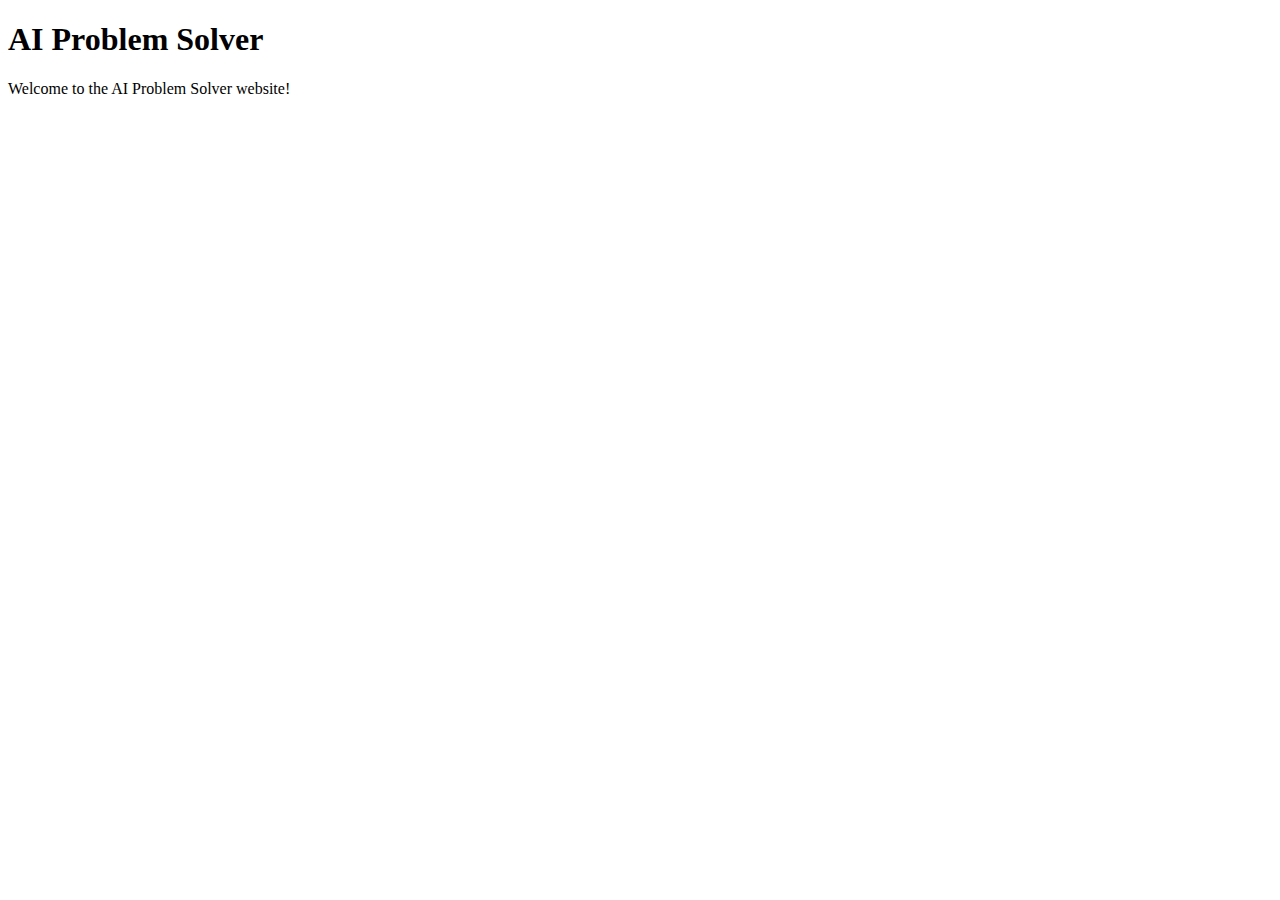
==== index.html @ dc369c8a "Add files via upload" ====
<!DOCTYPE html>
<html lang="en">
<head>
    <meta charset="UTF-8">
    <meta name="viewport" content="width=device-width, initial-scale=1.0">
    <title>AI Problem Solver</title>
</head>
<body>
    <header>
        <h1>AI Problem Solver</h1>
    </header>
    <main>
        <p>Welcome to the AI Problem Solver website!</p>
    </main>
</body>
</html>
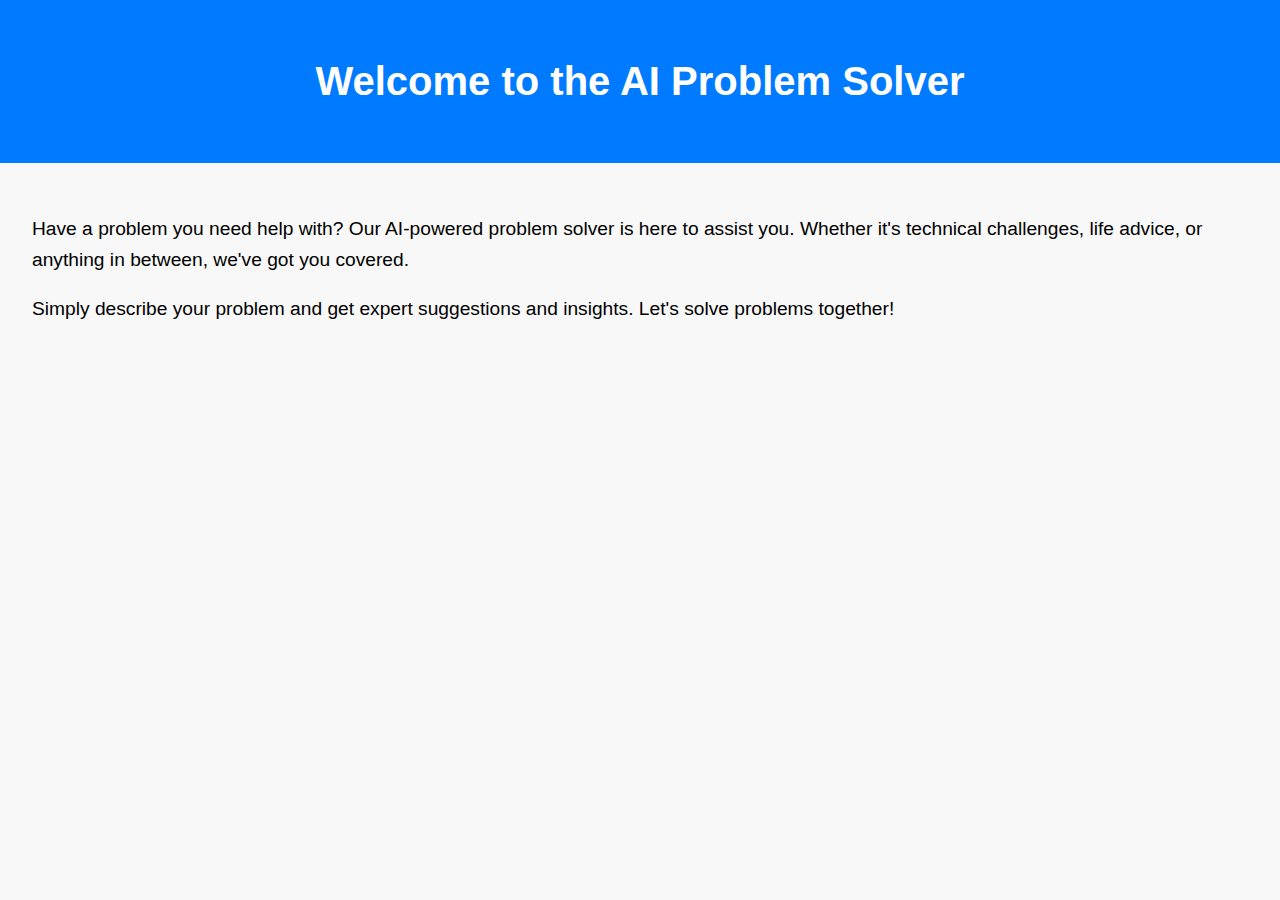
==== commit 017a57b6: "Update index.html" ====
--- a/index.html
+++ b/index.html
@@ -1,16 +1,21 @@
+<link rel="stylesheet" href="styles.css">
+
 <!DOCTYPE html>
 <html lang="en">
 <head>
     <meta charset="UTF-8">
     <meta name="viewport" content="width=device-width, initial-scale=1.0">
     <title>AI Problem Solver</title>
+    <link rel="stylesheet" href="styles.css">
 </head>
 <body>
     <header>
-        <h1>AI Problem Solver</h1>
+        <h1>Welcome to the AI Problem Solver</h1>
     </header>
     <main>
-        <p>Welcome to the AI Problem Solver website!</p>
+        <p>Have a problem you need help with? Our AI-powered problem solver is here to assist you. Whether it's technical challenges, life advice, or anything in between, we've got you covered.</p>
+        <p>Simply describe your problem and get expert suggestions and insights. Let's solve problems together!</p>
     </main>
 </body>
 </html>
+
--- a/styles.css
+++ b/styles.css
@@ -0,0 +1,27 @@
+/* styles.css */
+body {
+    font-family: Arial, sans-serif;
+    margin: 0;
+    padding: 0;
+    background-color: #f8f8f8;
+}
+
+header {
+    background-color: #007bff;
+    color: white;
+    text-align: center;
+    padding: 2rem 0;
+}
+
+main {
+    padding: 2rem;
+}
+
+h1 {
+    font-size: 2.5rem;
+}
+
+p {
+    font-size: 1.2rem;
+    line-height: 1.6;
+}
--- a/styles.css
+++ b/styles.css
@@ -0,0 +1,27 @@
+/* styles.css */
+body {
+    font-family: Arial, sans-serif;
+    margin: 0;
+    padding: 0;
+    background-color: #f8f8f8;
+}
+
+header {
+    background-color: #007bff;
+    color: white;
+    text-align: center;
+    padding: 2rem 0;
+}
+
+main {
+    padding: 2rem;
+}
+
+h1 {
+    font-size: 2.5rem;
+}
+
+p {
+    font-size: 1.2rem;
+    line-height: 1.6;
+}
